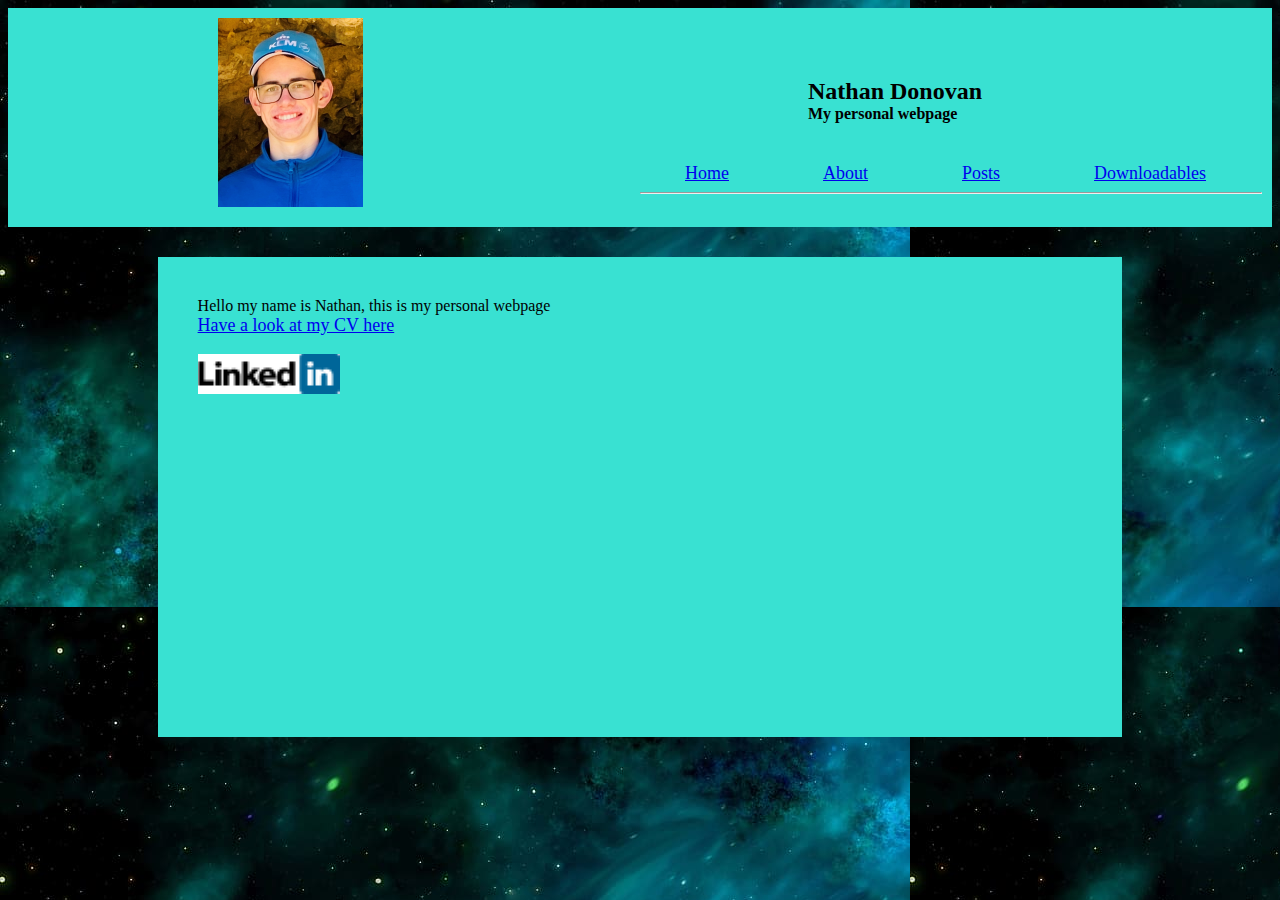
==== index.html @ bf3b4a4c "Add files via upload" ====
<!DOCTYPE html>
<html>
<head>
<title>Nathan Donovan - personal webpage</title>
<meta name="viewport" content="width=device-width, initial-scale=1.0">
<style>
body {background-image: url("nature-background-backgrounds-galaxy.jpg")}
#pageheader {background-color: #39e1d2; overflow:auto; padding: 10px; height: 199px}
#topbox1 {display: inline-block; float: left; width: 50%}
#topbox2 {display: inline-block; float: right; width: 50%}
h2 {margin: 0px;}
h4 {margin: 0px;}
#introtext {margin-top: 60px; margin-right: 280px; float: right}
#mepic {margin-left: 200px}
footer {background-color: #39e1d2}
#menu {display: inline-block; margin-top: 40px}
ul {list-style-type: none; margin: 0; padding: 0;}
li {display: inline; padding: 45px}
a {font-size: 18px}
</style>
</head>
<body>
<div id="pageheader">
<div id="topbox1">
<img id="mepic" src="betterme.PNG" alt="me">
</div>
<div id="topbox2">
<div id="introtext">
<h2>Nathan Donovan</h2>
<h4>My personal webpage</h4>
</div>
</div>
<div id="menu">
<ul>
<li><a href="index.html">Home</a></li>
<li><a href="about.html">About</a></li>
<li><a href="posts.html">Posts</a></li>
<li><a href="downloadables.html">Downloadables</a></li>
</ul>
</div>
<hr>
</div>
<!--this is the main content -->
<style>
#somebadcontent {
background-color: #39e1d2; 
overflow:auto; 
padding: 40px; 
height: 400px; 
margin-left: auto; 
margin-right: auto; 
margin-top: 30px; 
margin-bottom: 30px; 
width: 70%
}
</style>
<div id="somebadcontent">
Hello my name is Nathan, this is my personal webpage<br>
<a href="NathanD_CV.pdf">Have a look at my CV here</a><br>
<br>
<a href="https://www.linkedin.com/in/nathan-donovan-339947170/"><img src="LinkedIn-Logo.png"></a>

</div>
</body>

</html>
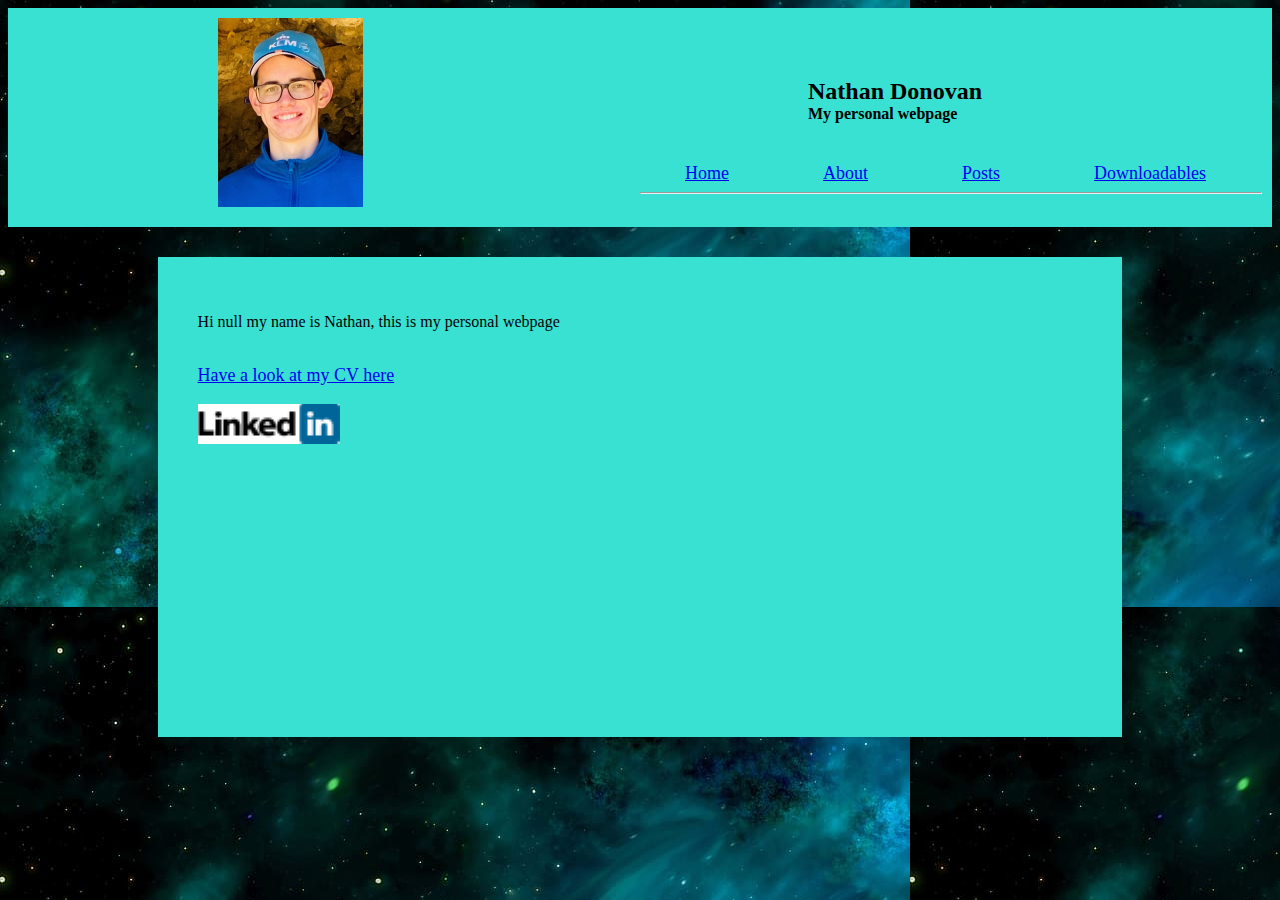
==== commit 8e73802c: "Add files via upload" ====
--- a/index.html
+++ b/index.html
@@ -54,8 +54,13 @@
 width: 70%
 }
 </style>
+
 <div id="somebadcontent">
-Hello my name is Nathan, this is my personal webpage<br>
+<p id="greeting">.</p><br>
+<script>
+var name = window.prompt("Hello what is your name? ");
+document.getElementById("greeting").innerHTML = "Hi " + name + " my name is Nathan, this is my personal webpage"
+</script>
 <a href="NathanD_CV.pdf">Have a look at my CV here</a><br>
 <br>
 <a href="https://www.linkedin.com/in/nathan-donovan-339947170/"><img src="LinkedIn-Logo.png"></a>
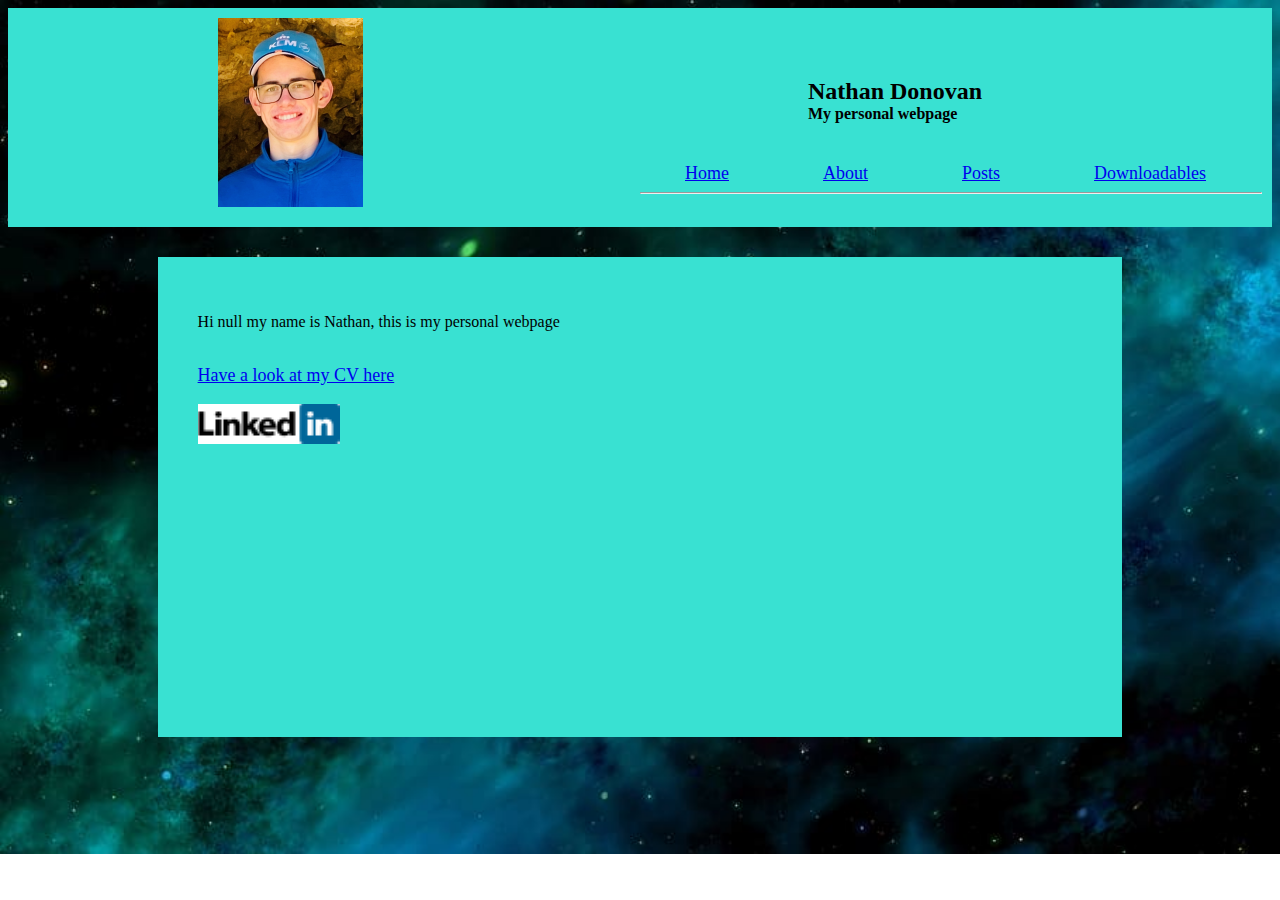
==== commit cea0dc7f: "Add files via upload" ====
--- a/index.html
+++ b/index.html
@@ -3,8 +3,8 @@
 <head>
 <title>Nathan Donovan - personal webpage</title>
 <meta name="viewport" content="width=device-width, initial-scale=1.0">
+<link rel="stylesheet" href="styles.css">
 <style>
-body {background-image: url("nature-background-backgrounds-galaxy.jpg")}
 #pageheader {background-color: #39e1d2; overflow:auto; padding: 10px; height: 199px}
 #topbox1 {display: inline-block; float: left; width: 50%}
 #topbox2 {display: inline-block; float: right; width: 50%}
@@ -58,7 +58,7 @@
 <div id="somebadcontent">
 <p id="greeting">.</p><br>
 <script>
-var name = window.prompt("Hello what is your name? ");
+var name = window.prompt("Hello what is your name? [   It's OK I don't collect your data like the VicGov ;)   ]");
 document.getElementById("greeting").innerHTML = "Hi " + name + " my name is Nathan, this is my personal webpage"
 </script>
 <a href="NathanD_CV.pdf">Have a look at my CV here</a><br>
--- a/styles.css
+++ b/styles.css
@@ -0,0 +1,2 @@
+body {background-image: url("nature-background-backgrounds-galaxy.jpg"); background-repeat: no-repeat;
+  background-size: cover}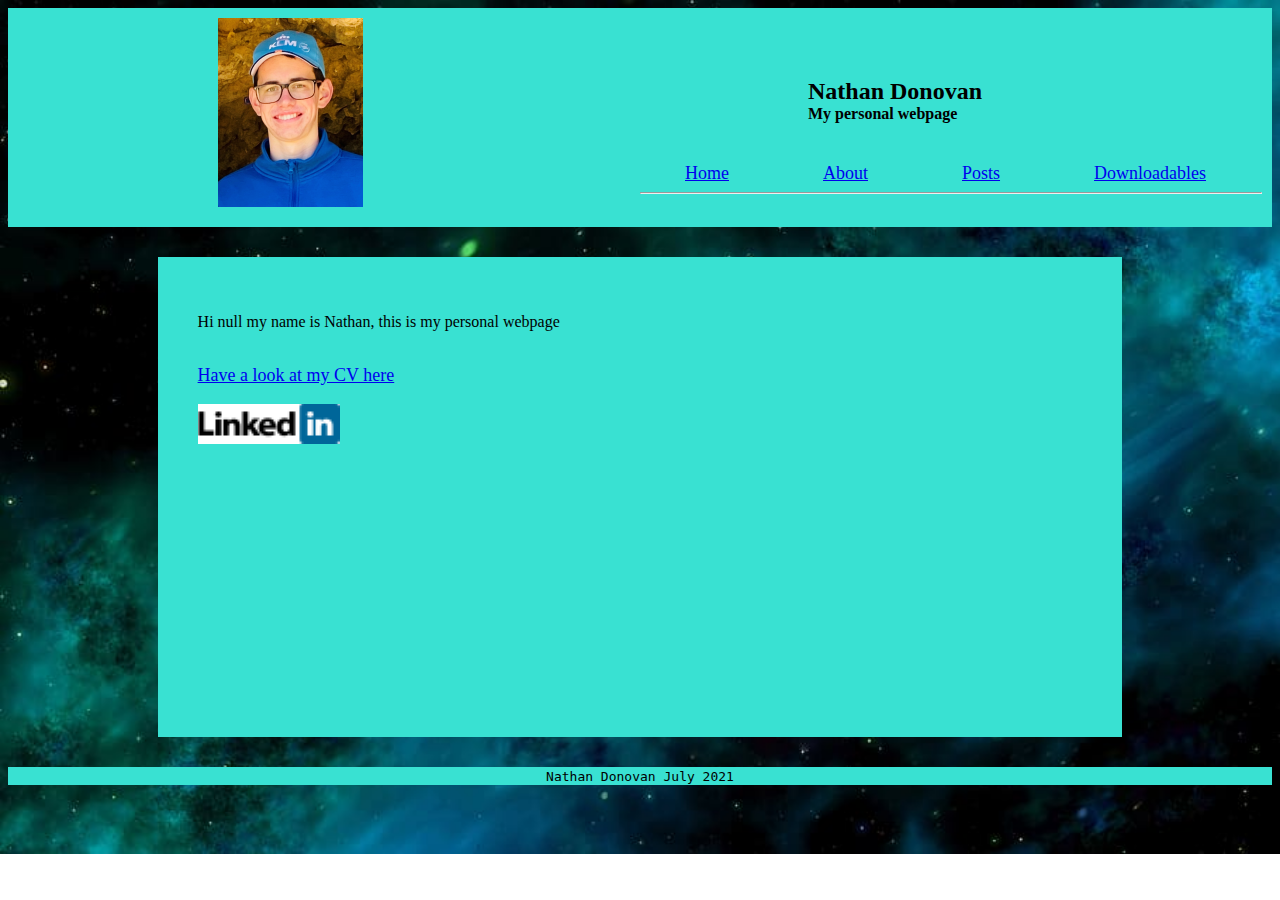
==== commit ea78cca7: "Add files via upload" ====
--- a/index.html
+++ b/index.html
@@ -32,7 +32,7 @@
 </div>
 <div id="menu">
 <ul>
-<li><a href="index.html">Home</a></li>
+<li><a href="homepage.html">Home</a></li>
 <li><a href="about.html">About</a></li>
 <li><a href="posts.html">Posts</a></li>
 <li><a href="downloadables.html">Downloadables</a></li>
@@ -54,7 +54,6 @@
 width: 70%
 }
 </style>
-
 <div id="somebadcontent">
 <p id="greeting">.</p><br>
 <script>
@@ -64,8 +63,9 @@
 <a href="NathanD_CV.pdf">Have a look at my CV here</a><br>
 <br>
 <a href="https://www.linkedin.com/in/nathan-donovan-339947170/"><img src="LinkedIn-Logo.png"></a>
-
+</div>
+<div class="footer">
+  <code>Nathan Donovan July 2021</code>
 </div>
 </body>
-
 </html>--- a/styles.css
+++ b/styles.css
@@ -1,2 +1,13 @@
 body {background-image: url("nature-background-backgrounds-galaxy.jpg"); background-repeat: no-repeat;
-  background-size: cover}+  background-size: cover}
+
+.footer {
+ 
+  left: 0;
+  bottom: 0;
+  width: 100%;
+  background-color: #39e1d2;
+  color: black;
+  text-align: center;
+   
+}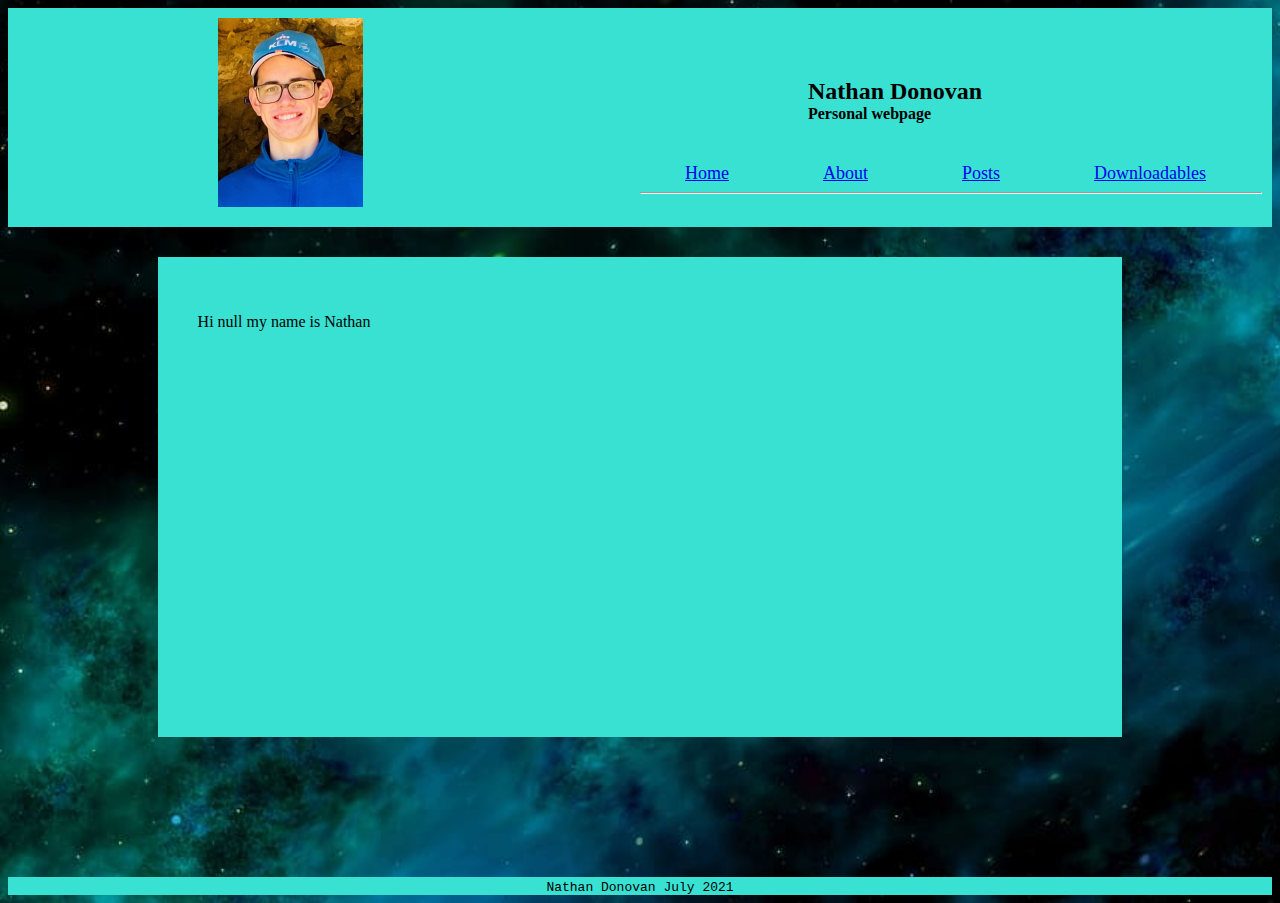
==== commit 92f516b6: "Add files via upload" ====
--- a/index.html
+++ b/index.html
@@ -4,20 +4,6 @@
 <title>Nathan Donovan - personal webpage</title>
 <meta name="viewport" content="width=device-width, initial-scale=1.0">
 <link rel="stylesheet" href="styles.css">
-<style>
-#pageheader {background-color: #39e1d2; overflow:auto; padding: 10px; height: 199px}
-#topbox1 {display: inline-block; float: left; width: 50%}
-#topbox2 {display: inline-block; float: right; width: 50%}
-h2 {margin: 0px;}
-h4 {margin: 0px;}
-#introtext {margin-top: 60px; margin-right: 280px; float: right}
-#mepic {margin-left: 200px}
-footer {background-color: #39e1d2}
-#menu {display: inline-block; margin-top: 40px}
-ul {list-style-type: none; margin: 0; padding: 0;}
-li {display: inline; padding: 45px}
-a {font-size: 18px}
-</style>
 </head>
 <body>
 <div id="pageheader">
@@ -27,7 +13,7 @@
 <div id="topbox2">
 <div id="introtext">
 <h2>Nathan Donovan</h2>
-<h4>My personal webpage</h4>
+<h4>Personal webpage</h4>
 </div>
 </div>
 <div id="menu">
@@ -41,28 +27,12 @@
 <hr>
 </div>
 <!--this is the main content -->
-<style>
-#somebadcontent {
-background-color: #39e1d2; 
-overflow:auto; 
-padding: 40px; 
-height: 400px; 
-margin-left: auto; 
-margin-right: auto; 
-margin-top: 30px; 
-margin-bottom: 30px; 
-width: 70%
-}
-</style>
 <div id="somebadcontent">
 <p id="greeting">.</p><br>
 <script>
 var name = window.prompt("Hello what is your name? [   It's OK I don't collect your data like the VicGov ;)   ]");
-document.getElementById("greeting").innerHTML = "Hi " + name + " my name is Nathan, this is my personal webpage"
+document.getElementById("greeting").innerHTML = "Hi " + name + " my name is Nathan"
 </script>
-<a href="NathanD_CV.pdf">Have a look at my CV here</a><br>
-<br>
-<a href="https://www.linkedin.com/in/nathan-donovan-339947170/"><img src="LinkedIn-Logo.png"></a>
 </div>
 <div class="footer">
   <code>Nathan Donovan July 2021</code>
--- a/styles.css
+++ b/styles.css
@@ -1,13 +1,38 @@
 body {background-image: url("nature-background-backgrounds-galaxy.jpg"); background-repeat: no-repeat;
   background-size: cover}
-
+#pageheader {background-color: #39e1d2; overflow:auto; padding: 10px; height: 199px}
+#topbox1 {display: inline-block; float: left; width: 50%}
+#topbox2 {display: inline-block; float: right; width: 50%}
+h2 {margin: 0px;}
+h4 {margin: 0px;}
+#introtext {margin-top: 60px; margin-right: 280px; float: right}
+#mepic {margin-left: 200px}
+footer {background-color: #39e1d2}
+#menu {display: inline-block; margin-top: 40px}
+ul {list-style-type: none; margin: 0; padding: 0;}
+li {display: inline; padding: 45px}
+a {font-size: 18px}
+#somebadcontent {
+background-color: #39e1d2; 
+overflow:auto; 
+padding: 40px; 
+height: 400px; 
+margin-left: auto; 
+margin-right: auto; 
+margin-top: 30px; 
+margin-bottom: 30px; 
+width: 70%
+}
 .footer {
- 
+ margin-top: 140px;
   left: 0;
   bottom: 0;
   width: 100%;
   background-color: #39e1d2;
   color: black;
   text-align: center;
-   
-}+   }
+.card {
+  background-color: white;
+  padding: 20px;
+  margin-top: 20px;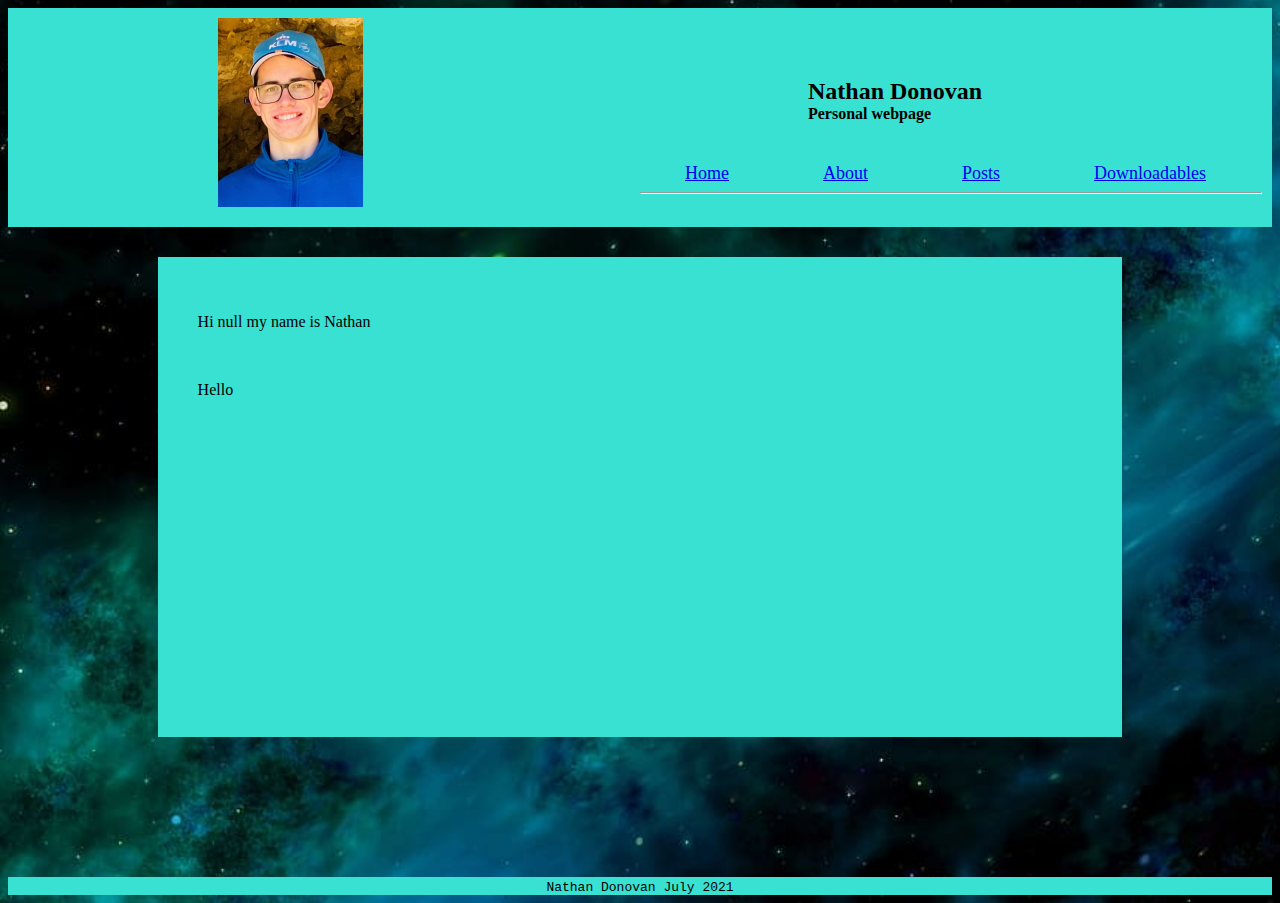
==== commit a769c84f: "First" ====
--- a/index.html
+++ b/index.html
@@ -33,6 +33,7 @@
 var name = window.prompt("Hello what is your name? [   It's OK I don't collect your data like the VicGov ;)   ]");
 document.getElementById("greeting").innerHTML = "Hi " + name + " my name is Nathan"
 </script>
+<p>Hello</p>
 </div>
 <div class="footer">
   <code>Nathan Donovan July 2021</code>
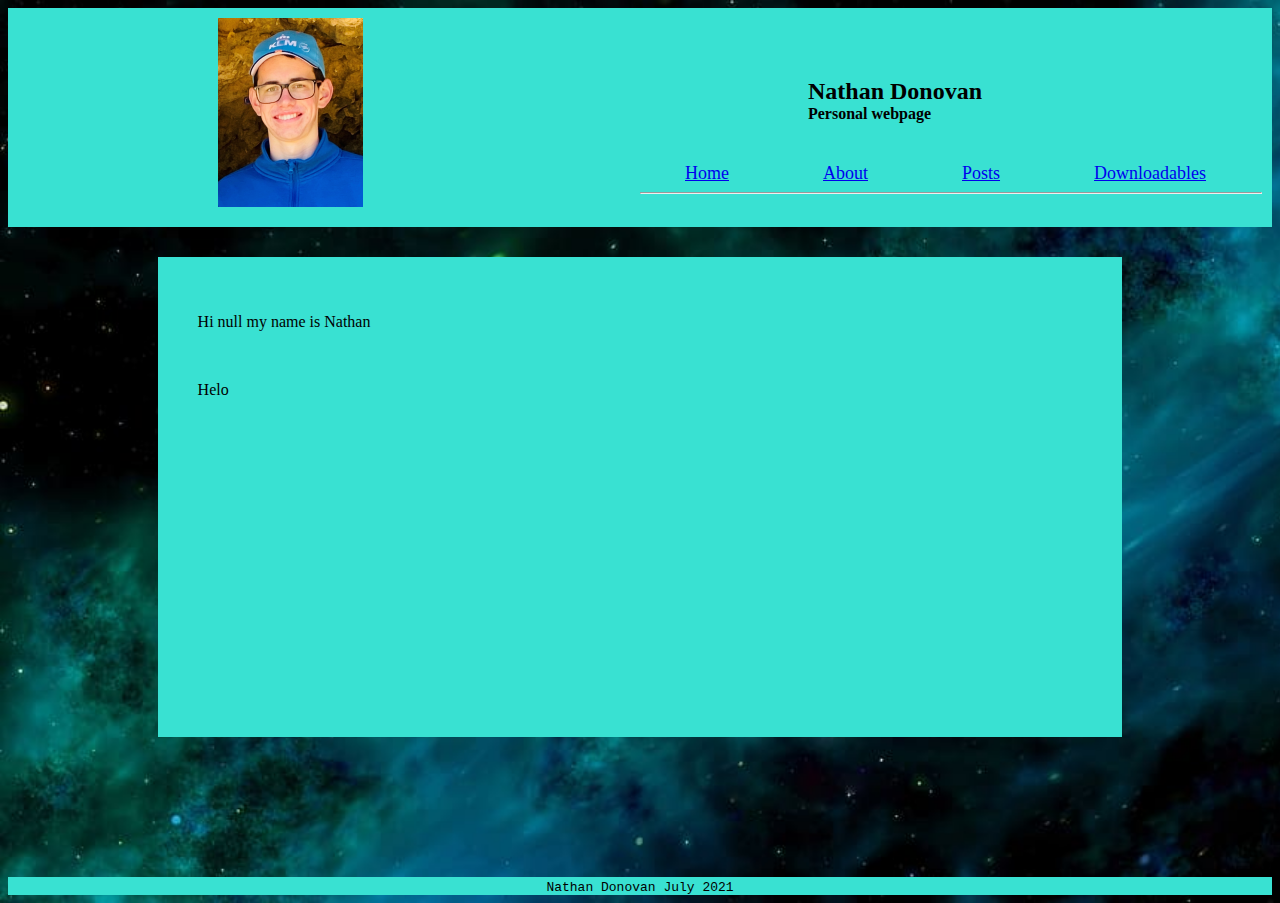
==== commit 1c6bca85: "init" ====
--- a/index.html
+++ b/index.html
@@ -33,7 +33,7 @@
 var name = window.prompt("Hello what is your name? [   It's OK I don't collect your data like the VicGov ;)   ]");
 document.getElementById("greeting").innerHTML = "Hi " + name + " my name is Nathan"
 </script>
-<p>Hello</p>
+<p>Helo</p>
 </div>
 <div class="footer">
   <code>Nathan Donovan July 2021</code>
